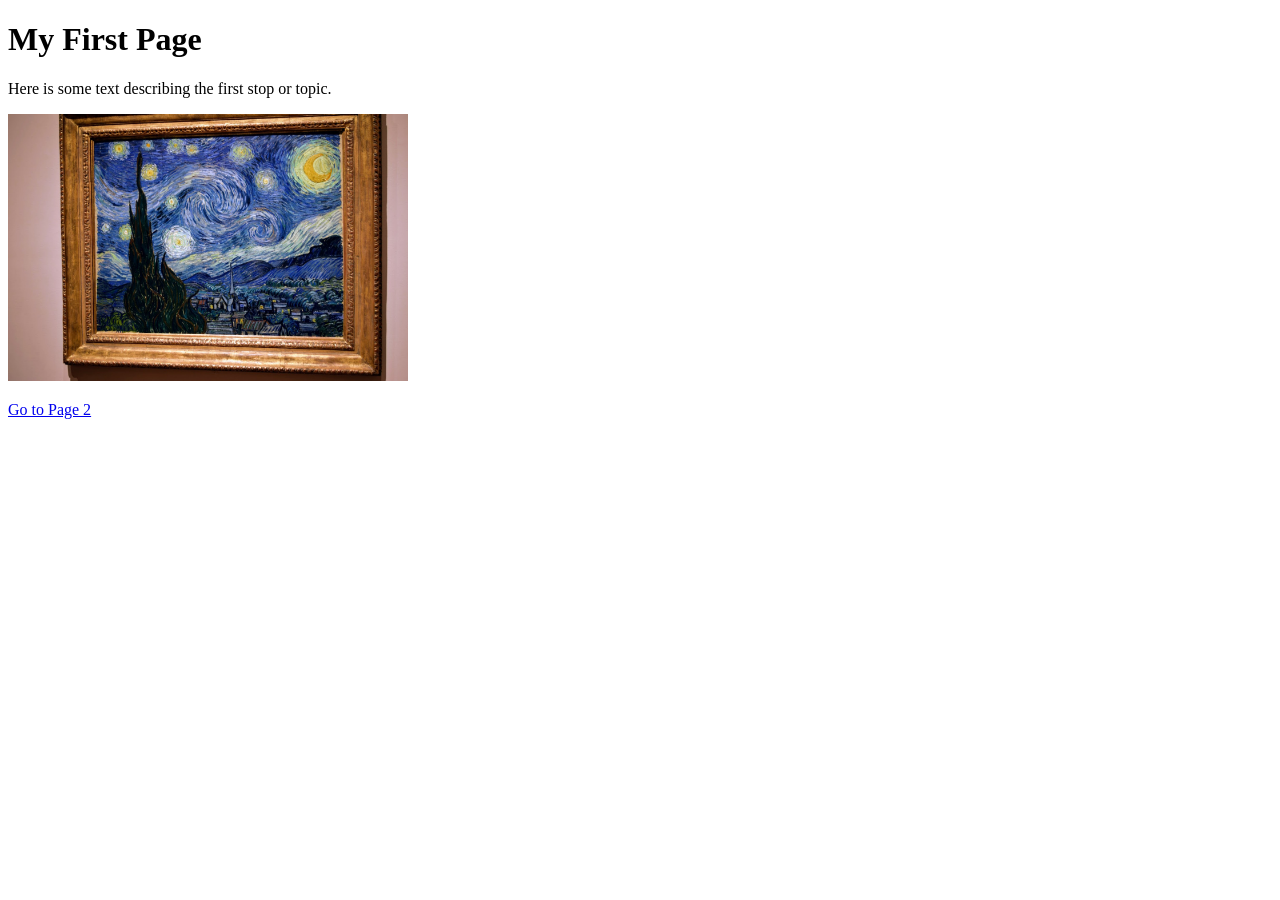
==== index.html @ ba5b0984 "Create index.html" ====
<!DOCTYPE html>
<html lang="en">
<head>
  <meta charset="UTF-8">
  <title>Page One</title>
</head>
<body>

  <h1>My First Page</h1>
  <p>Here is some text describing the first stop or topic.</p>

  <img src="moma_0015.jpg" alt="First picture" width="400">

  <p><a href="page2.html">Go to Page 2</a></p>

</body>
</html>
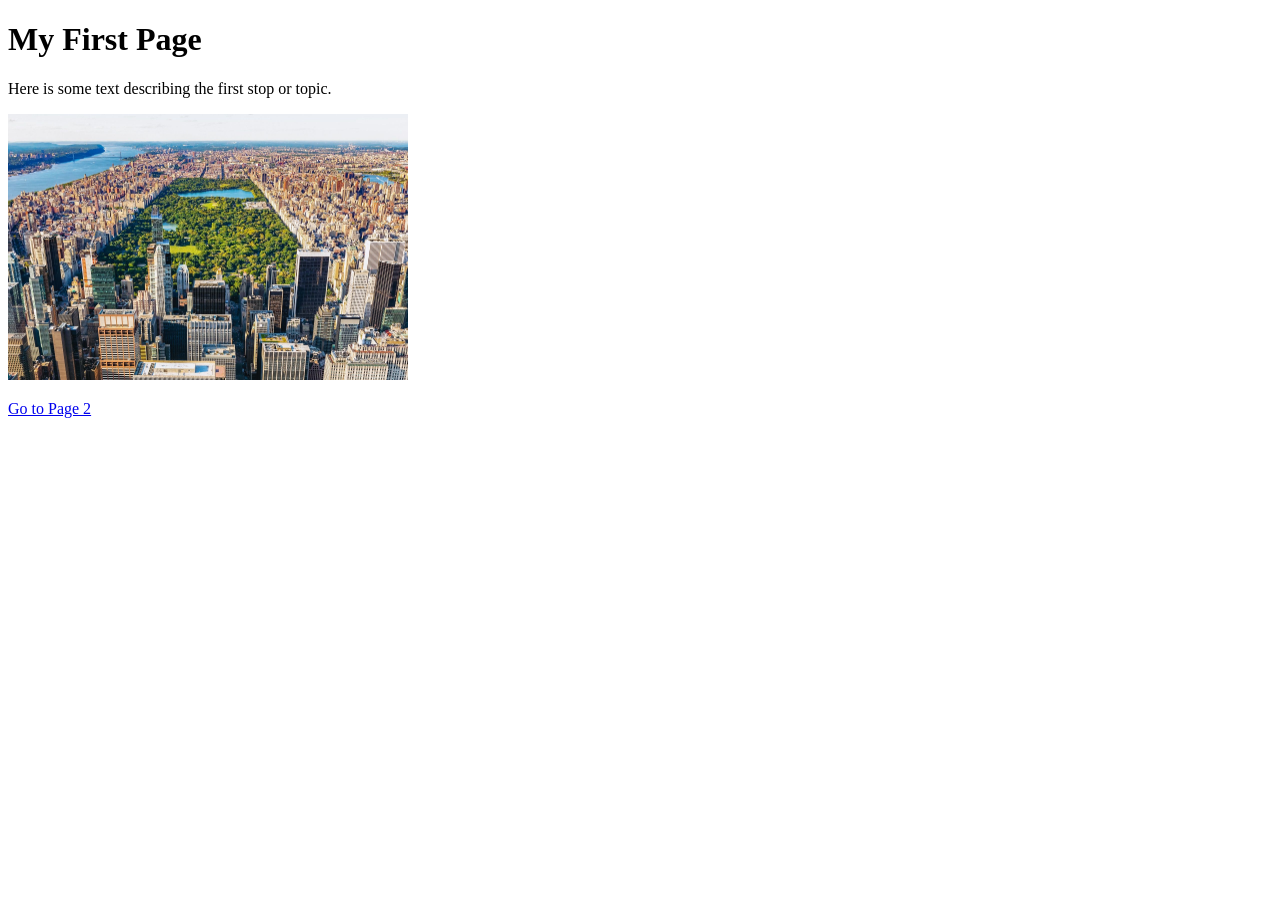
==== commit b4477521: "Update index.html" ====
--- a/index.html
+++ b/index.html
@@ -9,7 +9,7 @@
   <h1>My First Page</h1>
   <p>Here is some text describing the first stop or topic.</p>
 
-  <img src="moma_0015.jpg" alt="First picture" width="400">
+  <img src="newyork.jpg" alt="First picture" width="400">
 
   <p><a href="page2.html">Go to Page 2</a></p>
 
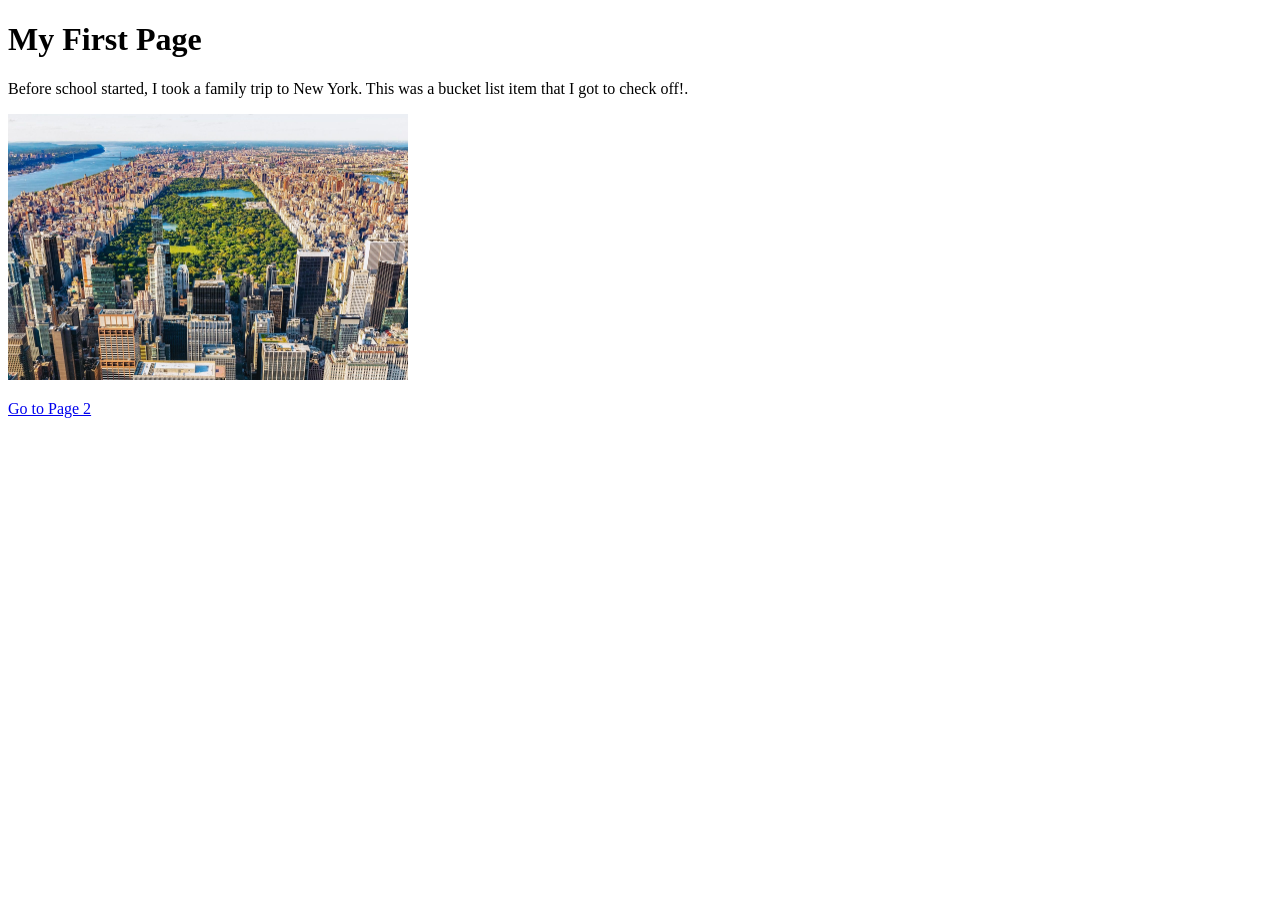
==== commit e85ee8c8: "Update index.html" ====
--- a/index.html
+++ b/index.html
@@ -7,7 +7,7 @@
 <body>
 
   <h1>My First Page</h1>
-  <p>Here is some text describing the first stop or topic.</p>
+  <p>Before school started, I took a family trip to New York. This was a bucket list item that I got to check off!.</p>
 
   <img src="newyork.jpg" alt="First picture" width="400">
 
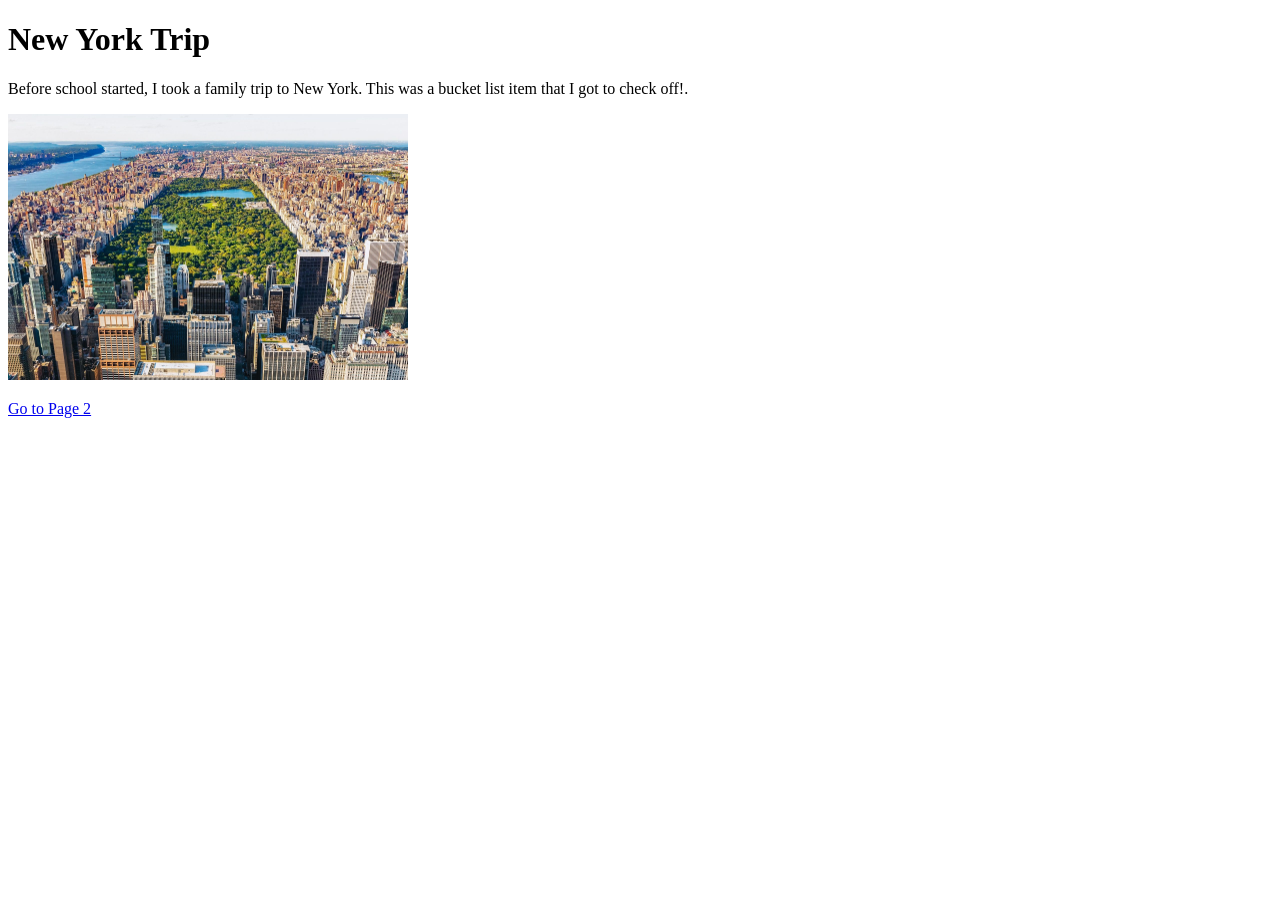
==== commit 277358eb: "Update index.html" ====
--- a/index.html
+++ b/index.html
@@ -2,11 +2,11 @@
 <html lang="en">
 <head>
   <meta charset="UTF-8">
-  <title>Page One</title>
+  <title>New York Trip</title>
 </head>
 <body>
 
-  <h1>My First Page</h1>
+  <h1>New York Trip</h1>
   <p>Before school started, I took a family trip to New York. This was a bucket list item that I got to check off!.</p>
 
   <img src="newyork.jpg" alt="First picture" width="400">
